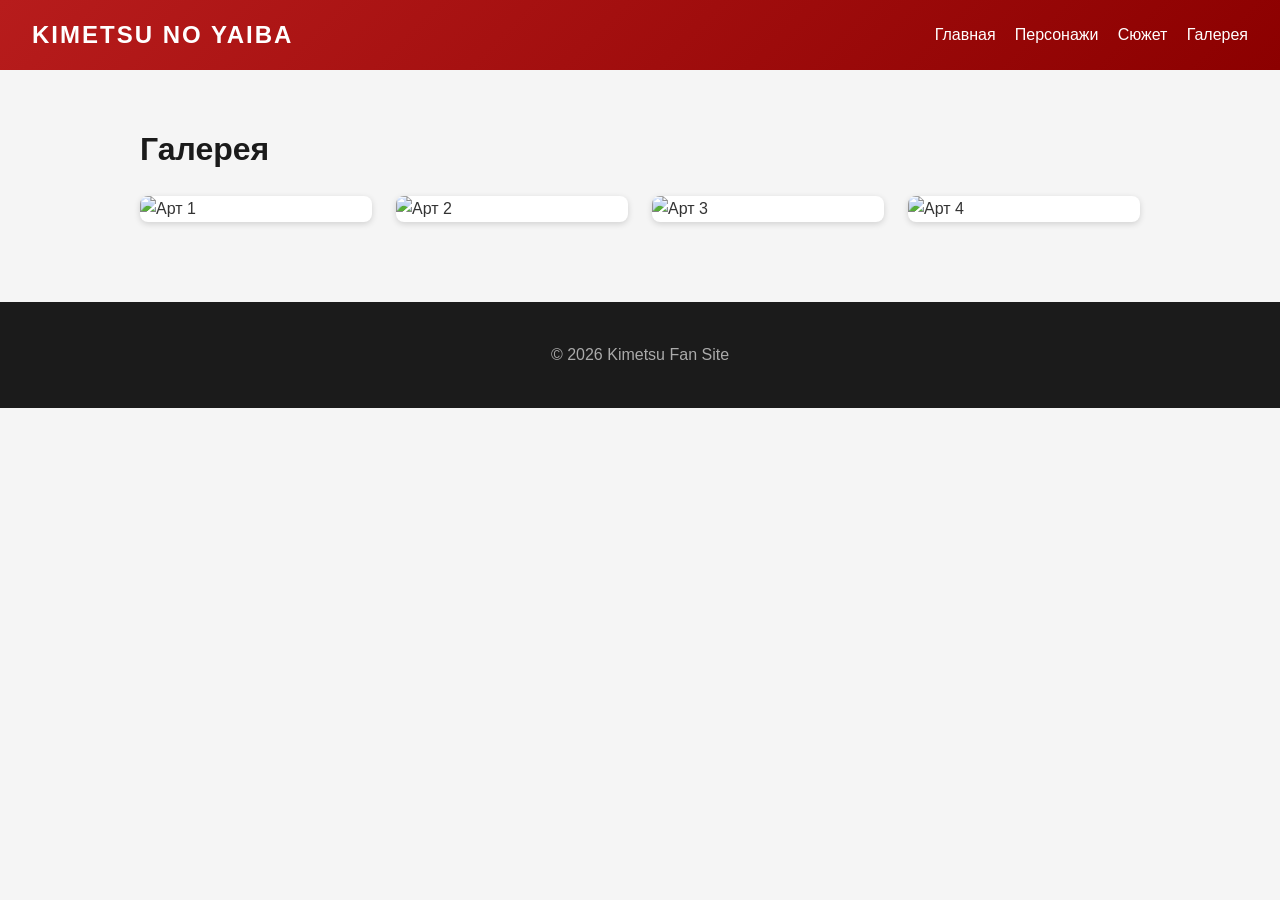
==== gallery.html @ 20c37d08 "Add files via upload" ====
<!DOCTYPE html>
<html lang="ru">
<head>
  <meta charset="UTF-8">
  <title>Галерея — Клинок, рассекающий демонов</title>
  <link rel="stylesheet" href="css/style.css">
</head>
<body>
  <header>
    <div class="logo">Kimetsu no Yaiba</div>
    <nav>
      <ul>
        <li><a href="index.html">Главная</a></li>
        <li><a href="characters.html">Персонажи</a></li>
        <li><a href="story.html">Сюжет</a></li>
        <li><a href="gallery.html">Галерея</a></li>
      </ul>
    </nav>
  </header>

  <main>
    <h1>Галерея</h1>
    <div class="card-grid">
      <div class="card"><img src="https://images.unsplash.com/photo-1623101877901-b5288f7732a1?w=800&q=80" alt="Арт 1"></div>
      <div class="card"><img src="https://images.unsplash.com/photo-1604379648799-1b4b38b48cee?w=800&q=80" alt="Арт 2"></div>
      <div class="card"><img src="https://images.unsplash.com/photo-1550751827-4bd374c3f58b?w=800&q=80" alt="Арт 3"></div>
      <div class="card"><img src="https://images.unsplash.com/photo-1517245386807-bb43f82c33c4?w=800&q=80" alt="Арт 4"></div>
    </div>
  </main>

  <footer>
    <p>&copy; 2026 Kimetsu Fan Site</p>
  </footer>
</body>
</html>
---- css/style.css ----
/* css/style.css */
:root {
  --primary: #b71c1c;       /* красный оттенок как у меча Незуко */
  --secondary: #2e7d32;     /* зелёный, как форма истребителей */
  --dark: #1b1b1b;
  --light: #f5f5f5;
  --text: #333;
}

body {
  font-family: 'Segoe UI', Roboto, Helvetica, Arial, sans-serif;
  margin: 0;
  padding: 0;
  background-color: var(--light);
  color: var(--text);
  line-height: 1.6;
}

header {
  background: linear-gradient(135deg, var(--primary), #8c0000);
  color: white;
  padding: 1rem 2rem;
  display: flex;
  justify-content: space-between;
  align-items: center;
}

.logo {
  font-size: 1.5rem;
  font-weight: bold;
  text-transform: uppercase;
  letter-spacing: 2px;
}

nav ul {
  list-style: none;
  margin: 0;
  padding: 0;
  display: flex;
  gap: 1.2rem;
}

nav a {
  color: white;
  text-decoration: none;
  font-weight: 500;
  transition: opacity 0.2s;
}

nav a:hover {
  opacity: 0.8;
}

main {
  padding: 2rem;
  max-width: 1000px;
  margin: auto;
}

h1, h2 {
  color: var(--dark);
}

.card-grid {
  display: grid;
  grid-template-columns: repeat(auto-fill, minmax(220px, 1fr));
  gap: 1.5rem;
}

.card {
  border-radius: 8px;
  overflow: hidden;
  box-shadow: 0 2px 6px rgba(0,0,0,0.15);
  background: white;
}

.card img {
  width: 100%;
  height: 200px;
  object-fit: cover;
}

.card h3 {
  padding: 0.75rem 1rem;
  margin: 0;
}

footer {
  background: var(--dark);
  color: #aaa;
  padding: 1.5rem 2rem;
  text-align: center;
  margin-top: 3rem;
}
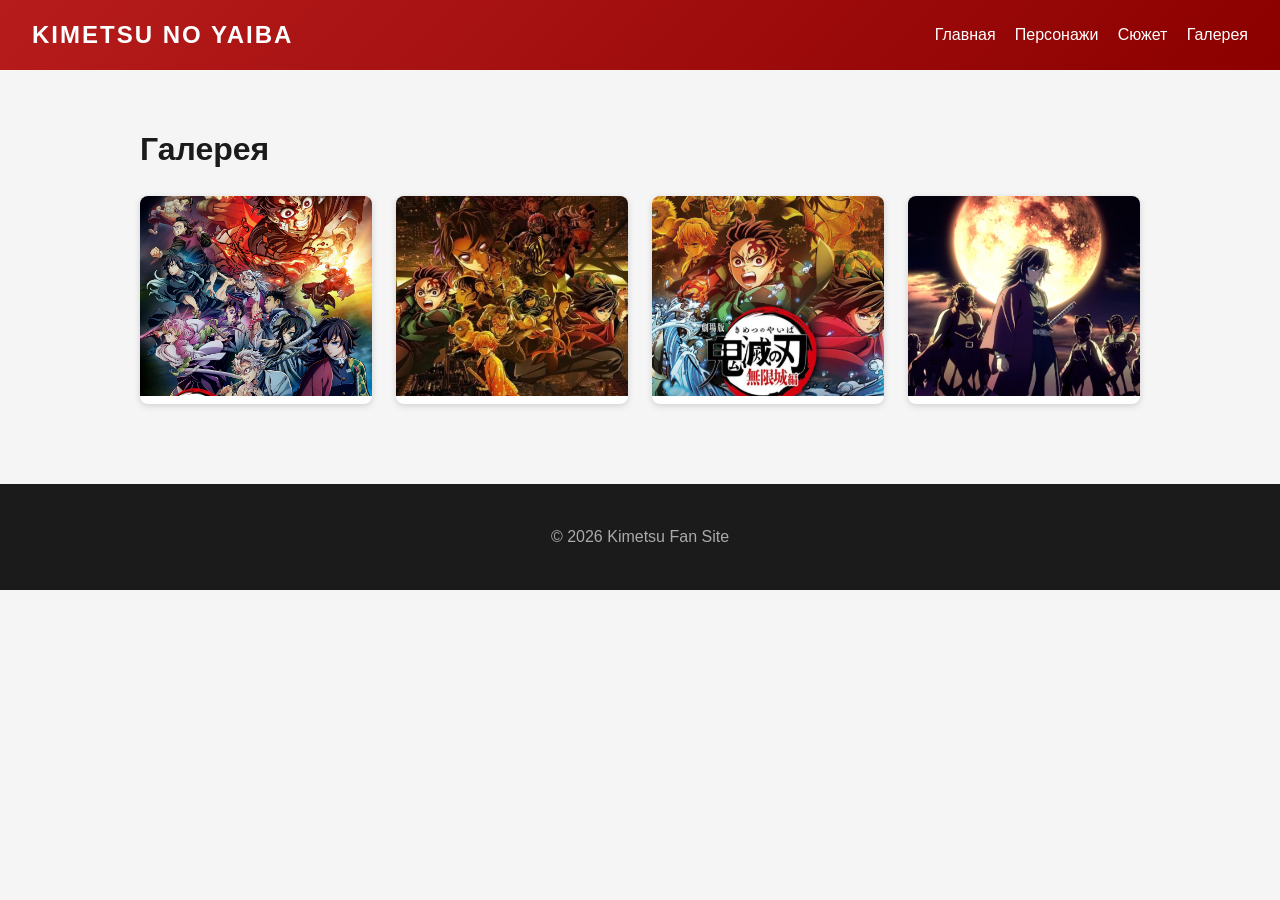
==== commit 63e8222f: "Update gallery.html" ====
--- a/gallery.html
+++ b/gallery.html
@@ -21,10 +21,10 @@
   <main>
     <h1>Галерея</h1>
     <div class="card-grid">
-      <div class="card"><img src="https://images.unsplash.com/photo-1623101877901-b5288f7732a1?w=800&q=80" alt="Арт 1"></div>
-      <div class="card"><img src="https://images.unsplash.com/photo-1604379648799-1b4b38b48cee?w=800&q=80" alt="Арт 2"></div>
-      <div class="card"><img src="https://images.unsplash.com/photo-1550751827-4bd374c3f58b?w=800&q=80" alt="Арт 3"></div>
-      <div class="card"><img src="https://images.unsplash.com/photo-1517245386807-bb43f82c33c4?w=800&q=80" alt="Арт 4"></div>
+      <div class="card"><img src="3840x.jpg" alt="Арт 1"></div>
+      <div class="card"><img src="i.jpg" alt="Арт 2"></div>
+      <div class="card"><img src="e1fccc349ef41b6b7c3e62bcdcdf496c.jpg" alt="Арт 3"></div>
+      <div class="card"><img src="cuupcarir4sqiatdn2g0.jpg" alt="Арт 4"></div>
     </div>
   </main>
 
